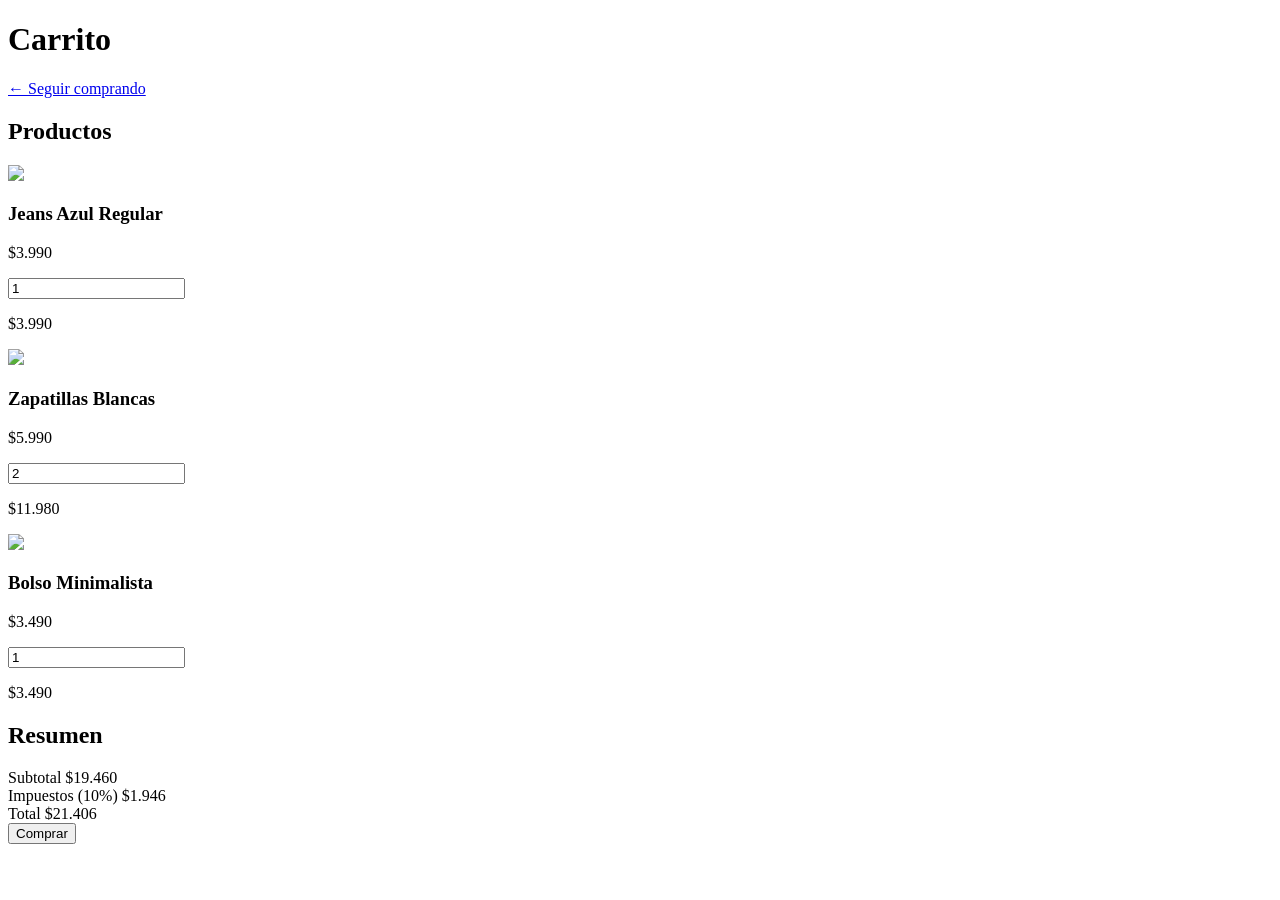
==== carrito.html @ cea65714 "ft carrito" ====
<!DOCTYPE html>
<html lang="es">
<head>
  <meta charset="UTF-8">
  <meta name="viewport" content="width=device-width, initial-scale=1.0">

  <script src="https://cdn.tailwindcss.com"></script>

  <title>Carrito | Maison Chic</title>
</head>

<body class="bg-gray-50">

  <!-- Header simple -->
  <header class="bg-white border-b">
    <div class="max-w-7xl mx-auto px-6 py-4 flex justify-between">
      <h1 class="text-xl font-semibold">Carrito</h1>
      <a href="index.html" class="text-sm text-gray-600 hover:underline">← Seguir comprando</a>
    </div>
  </header>

  <!-- Contenido -->
  <main class="max-w-7xl mx-auto px-6 py-10 grid md:grid-cols-3 gap-8">

    <!-- 🛍️ Lista de productos -->
    <section class="md:col-span-2 bg-white p-6 rounded-xl border border-gray-200">

      <h2 class="text-lg font-medium mb-6">Productos</h2>

      <!-- Producto -->
      <div class="flex items-center gap-4 border-b pb-4 mb-4">
        <img src="https://images.unsplash.com/photo-1541099649105-f69ad21f3246?w=100&h=120&fit=crop" class="w-20 h-24 object-cover rounded">

        <div class="flex-1">
          <h3 class="text-sm font-medium">Jeans Azul Regular</h3>
          <p class="text-sm text-gray-500">$3.990</p>
        </div>

        <input type="number" value="1" min="1" class="w-16 border rounded px-2 py-1">

        <p class="text-sm font-medium">$3.990</p>
      </div>

      <!-- Producto -->
      <div class="flex items-center gap-4 border-b pb-4 mb-4">
        <img src="https://images.unsplash.com/photo-1525966222134-fcfa99b8ae77?w=100&h=120&fit=crop" class="w-20 h-24 object-cover rounded">

        <div class="flex-1">
          <h3 class="text-sm font-medium">Zapatillas Blancas</h3>
          <p class="text-sm text-gray-500">$5.990</p>
        </div>

        <input type="number" value="2" min="1" class="w-16 border rounded px-2 py-1">

        <p class="text-sm font-medium">$11.980</p>
      </div>

      <!-- Producto -->
      <div class="flex items-center gap-4">
        <img src="https://images.unsplash.com/photo-1593032465171-8eec3e06f7c5?w=100&h=120&fit=crop" class="w-20 h-24 object-cover rounded">

        <div class="flex-1">
          <h3 class="text-sm font-medium">Bolso Minimalista</h3>
          <p class="text-sm text-gray-500">$3.490</p>
        </div>

        <input type="number" value="1" min="1" class="w-16 border rounded px-2 py-1">

        <p class="text-sm font-medium">$3.490</p>
      </div>

    </section>

    <!-- 💰 Resumen -->
    <aside class="bg-white p-6 rounded-xl border border-gray-200 h-fit">

      <h2 class="text-lg font-medium mb-6">Resumen</h2>

      <div class="space-y-3 text-sm">
        <div class="flex justify-between">
          <span>Subtotal</span>
          <span>$19.460</span>
        </div>

        <div class="flex justify-between">
          <span>Impuestos (10%)</span>
          <span>$1.946</span>
        </div>

        <div class="flex justify-between font-medium text-base border-t pt-3">
          <span>Total</span>
          <span>$21.406</span>
        </div>
      </div>

      <button class="w-full mt-6 bg-black text-white py-3 rounded-lg hover:bg-gray-800 transition">
        Comprar
      </button>

    </aside>

  </main>

</body>
</html>
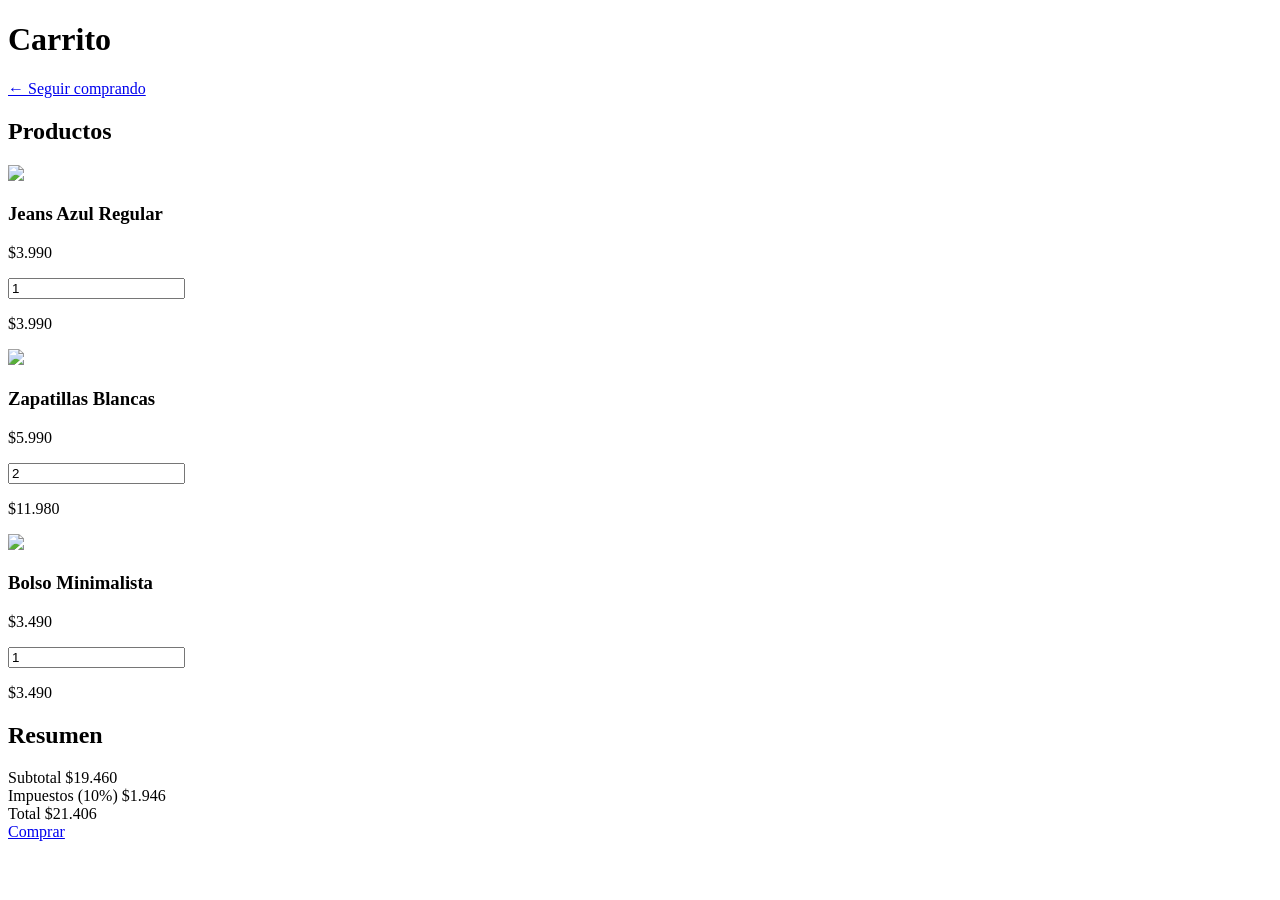
==== commit dcbef01e: "Add checkout and product detail flow" ====
--- a/carrito.html
+++ b/carrito.html
@@ -1,5 +1,6 @@
 <!DOCTYPE html>
 <html lang="es">
+
 <head>
   <meta charset="UTF-8">
   <meta name="viewport" content="width=device-width, initial-scale=1.0">
@@ -29,7 +30,8 @@
 
       <!-- Producto -->
       <div class="flex items-center gap-4 border-b pb-4 mb-4">
-        <img src="https://images.unsplash.com/photo-1541099649105-f69ad21f3246?w=100&h=120&fit=crop" class="w-20 h-24 object-cover rounded">
+        <img src="https://images.unsplash.com/photo-1541099649105-f69ad21f3246?w=100&h=120&fit=crop"
+          class="w-20 h-24 object-cover rounded">
 
         <div class="flex-1">
           <h3 class="text-sm font-medium">Jeans Azul Regular</h3>
@@ -43,7 +45,8 @@
 
       <!-- Producto -->
       <div class="flex items-center gap-4 border-b pb-4 mb-4">
-        <img src="https://images.unsplash.com/photo-1525966222134-fcfa99b8ae77?w=100&h=120&fit=crop" class="w-20 h-24 object-cover rounded">
+        <img src="https://images.unsplash.com/photo-1525966222134-fcfa99b8ae77?w=100&h=120&fit=crop"
+          class="w-20 h-24 object-cover rounded">
 
         <div class="flex-1">
           <h3 class="text-sm font-medium">Zapatillas Blancas</h3>
@@ -57,7 +60,8 @@
 
       <!-- Producto -->
       <div class="flex items-center gap-4">
-        <img src="https://images.unsplash.com/photo-1593032465171-8eec3e06f7c5?w=100&h=120&fit=crop" class="w-20 h-24 object-cover rounded">
+        <img src="https://images.unsplash.com/photo-1593032465171-8eec3e06f7c5?w=100&h=120&fit=crop"
+          class="w-20 h-24 object-cover rounded">
 
         <div class="flex-1">
           <h3 class="text-sm font-medium">Bolso Minimalista</h3>
@@ -93,13 +97,15 @@
         </div>
       </div>
 
-      <button class="w-full mt-6 bg-black text-white py-3 rounded-lg hover:bg-gray-800 transition">
+      <a href="checkout.html"
+        class="block w-full mt-6 bg-black text-white py-3 rounded-lg hover:bg-gray-800 transition text-center">
         Comprar
-      </button>
+      </a>
 
     </aside>
 
   </main>
 
 </body>
+
 </html>
